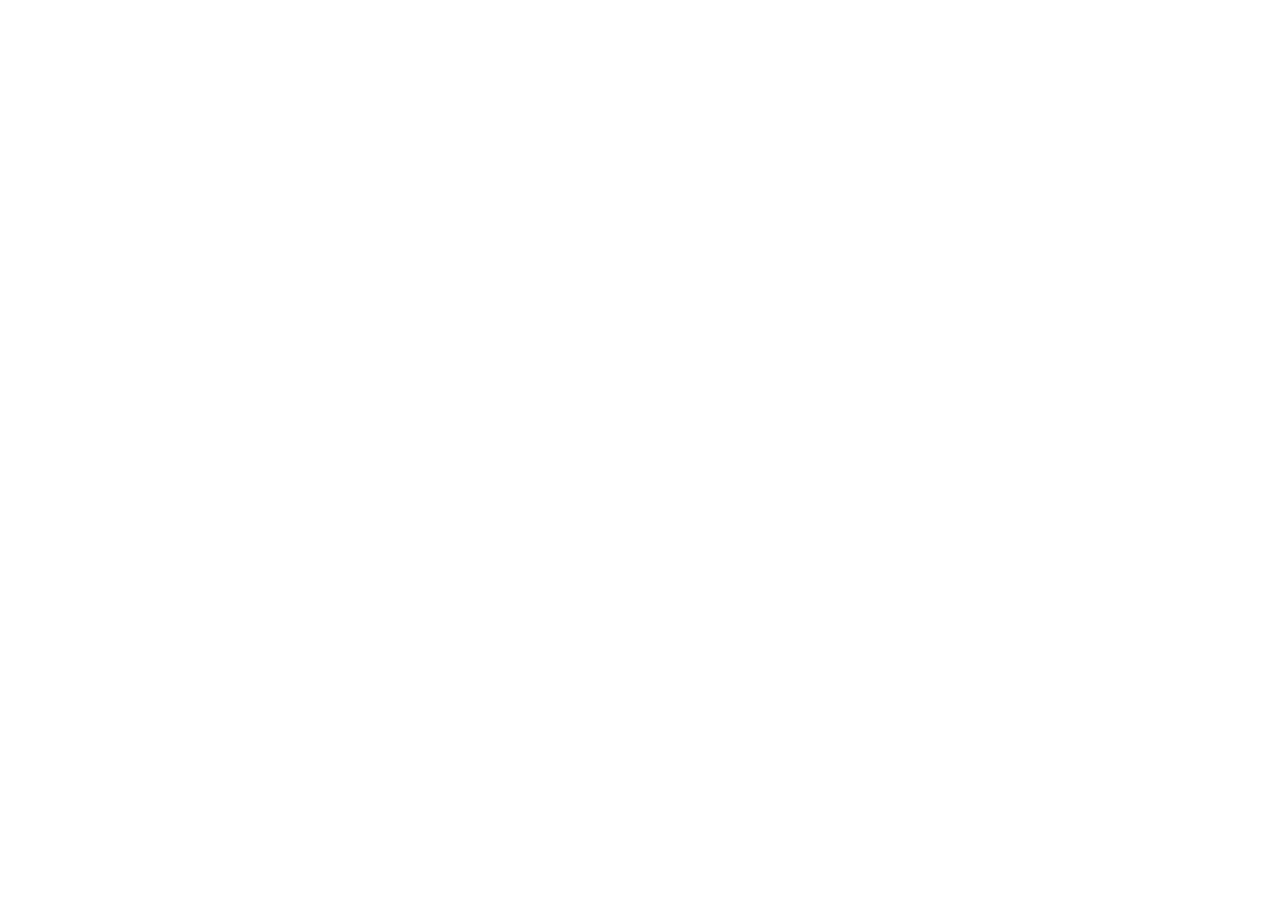
==== lectures/3_javascript/index.html @ 3825a2a7 "Add DataType" ====
<!DOCTYPE html>
<html lang="en">
  <head>
    <meta charset="UTF-8" />
    <meta http-equiv="X-UA-Compatible" content="IE=edge" />
    <meta name="viewport" content="width=device-width, initial-scale=1.0" />
    <script src="datatype.js"></script>
    <title>JavaScript</title>
  </head>
  <body></body>
</html>
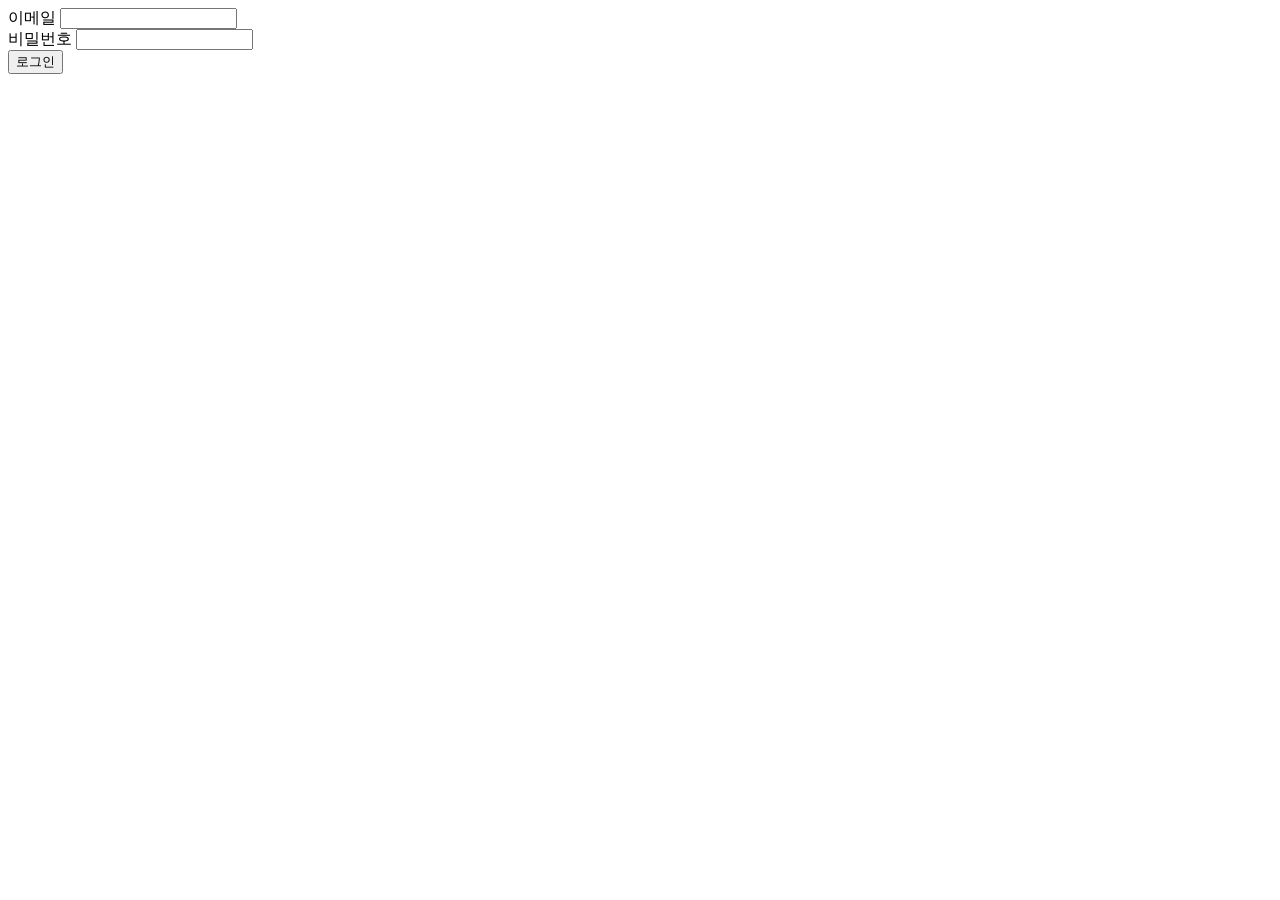
==== commit 2d2484c4: "Add Operator" ====
--- a/lectures/3_javascript/index.html
+++ b/lectures/3_javascript/index.html
@@ -4,8 +4,24 @@
     <meta charset="UTF-8" />
     <meta http-equiv="X-UA-Compatible" content="IE=edge" />
     <meta name="viewport" content="width=device-width, initial-scale=1.0" />
-    <script src="datatype.js"></script>
+    <script src="operator.js" defer></script>
     <title>JavaScript</title>
   </head>
-  <body></body>
+  <body>
+    <form action="">
+      <div>
+        <label for="email">
+          이메일
+          <input type="text" name="email" id="email" />
+        </label>
+      </div>
+      <div>
+        <label for="password">
+          비밀번호
+          <input type="text" name="password" id="password" />
+        </label>
+      </div>
+      <button type="button" id="btn">로그인</button>
+    </form>
+  </body>
 </html>
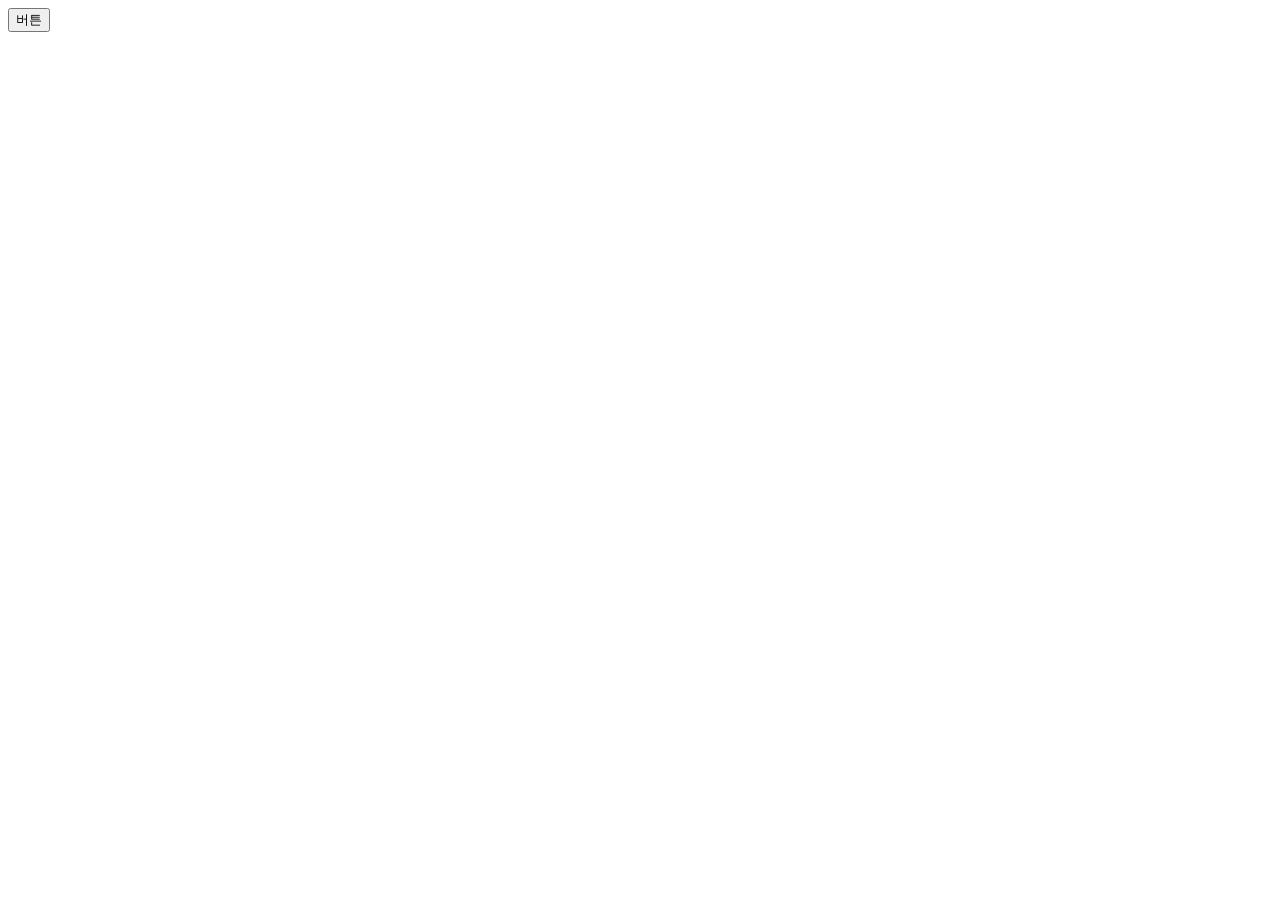
==== commit 9d610afa: "Add this" ====
--- a/lectures/3_javascript/index.html
+++ b/lectures/3_javascript/index.html
@@ -4,24 +4,10 @@
     <meta charset="UTF-8" />
     <meta http-equiv="X-UA-Compatible" content="IE=edge" />
     <meta name="viewport" content="width=device-width, initial-scale=1.0" />
-    <script src="operator.js" defer></script>
+    <script src="this.js" defer></script>
     <title>JavaScript</title>
   </head>
   <body>
-    <form action="">
-      <div>
-        <label for="email">
-          이메일
-          <input type="text" name="email" id="email" />
-        </label>
-      </div>
-      <div>
-        <label for="password">
-          비밀번호
-          <input type="text" name="password" id="password" />
-        </label>
-      </div>
-      <button type="button" id="btn">로그인</button>
-    </form>
+    <button>버튼</button>
   </body>
 </html>
